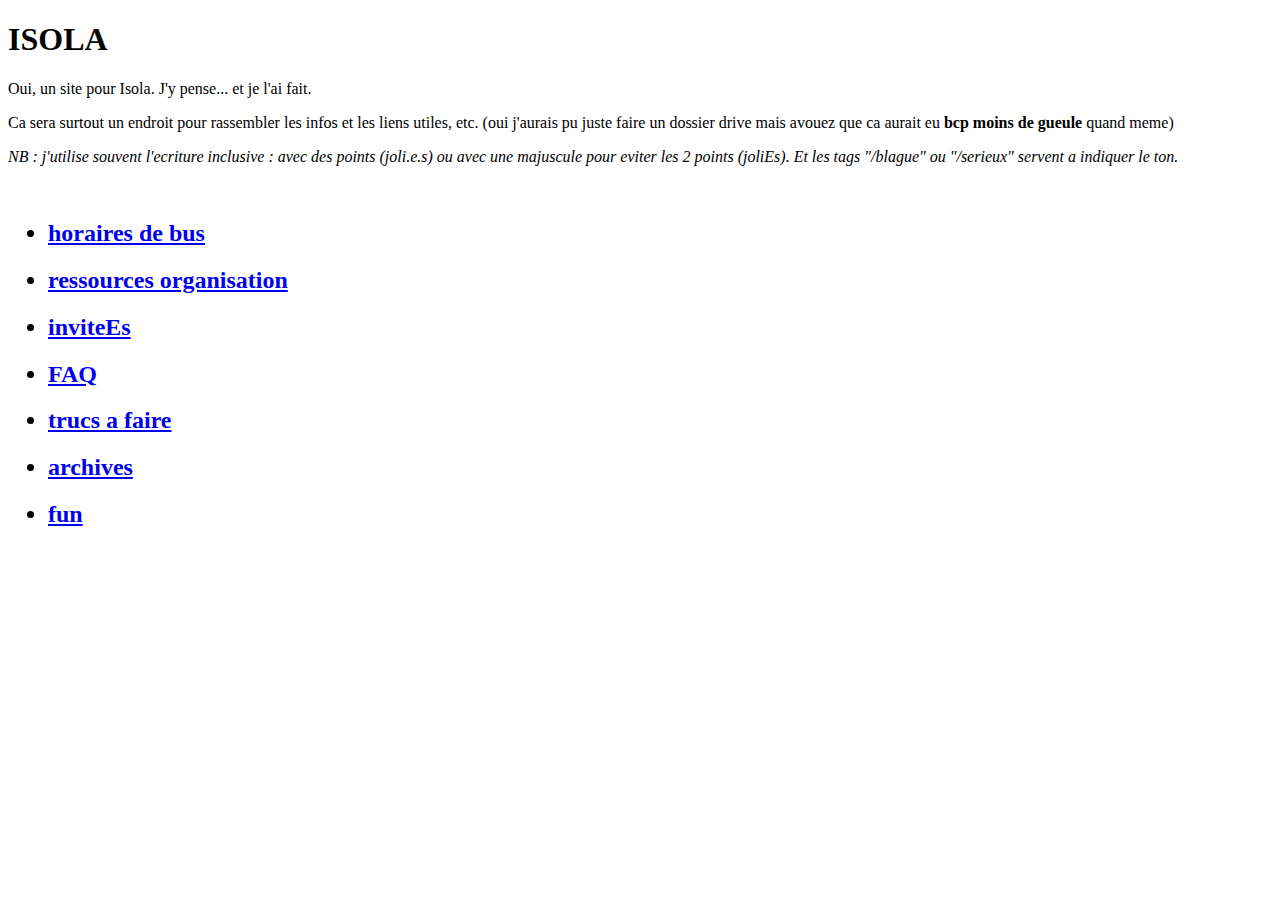
==== index.html @ 82ea3bfa "update" ====
<!DOCTYPE html>
<html>
    <head>
        <title>Isola</title>
        <link href="style2.css" type="text/css" rel="stylesheet">
    </head>


    <body>
        <h1>ISOLA</h1>
        
        <div>
            <p>Oui, un site pour Isola. J'y pense... et je l'ai fait.</p>
            <p>Ca sera surtout un endroit pour rassembler les infos et les liens utiles, etc. (oui j'aurais pu juste faire un dossier drive mais avouez que ca aurait eu <strong>bcp moins de gueule</strong> quand meme)</p>
            <p><em>NB : j'utilise souvent l'ecriture inclusive : avec des points (joli.e.s) ou avec une majuscule pour eviter les 2 points (joliEs). Et les tags "/blague" ou "/serieux" servent a indiquer le ton.</em></p>
        </div>
        
        <br>

        <div>
            <ul>
                <h2><li><a href="bus.html">horaires de bus</a></li></h2>

                <h2><li><a href="orga.html">ressources organisation</a></li></h2>

                <h2><li><a href="invitees.html">inviteEs</a></li></h2>

                <h2><li><a href="FAQ.html">FAQ</a></li></h2>
            
                <h2><li><a href="questions.html">trucs a faire</a></li></h2>

                <h2><li><a href="archives.html">archives</a></li></h2>
                
                <h2><li><a href="fun.html">fun</a></li></h2>
            </ul>
            

        </div>





















    </body>
</html>
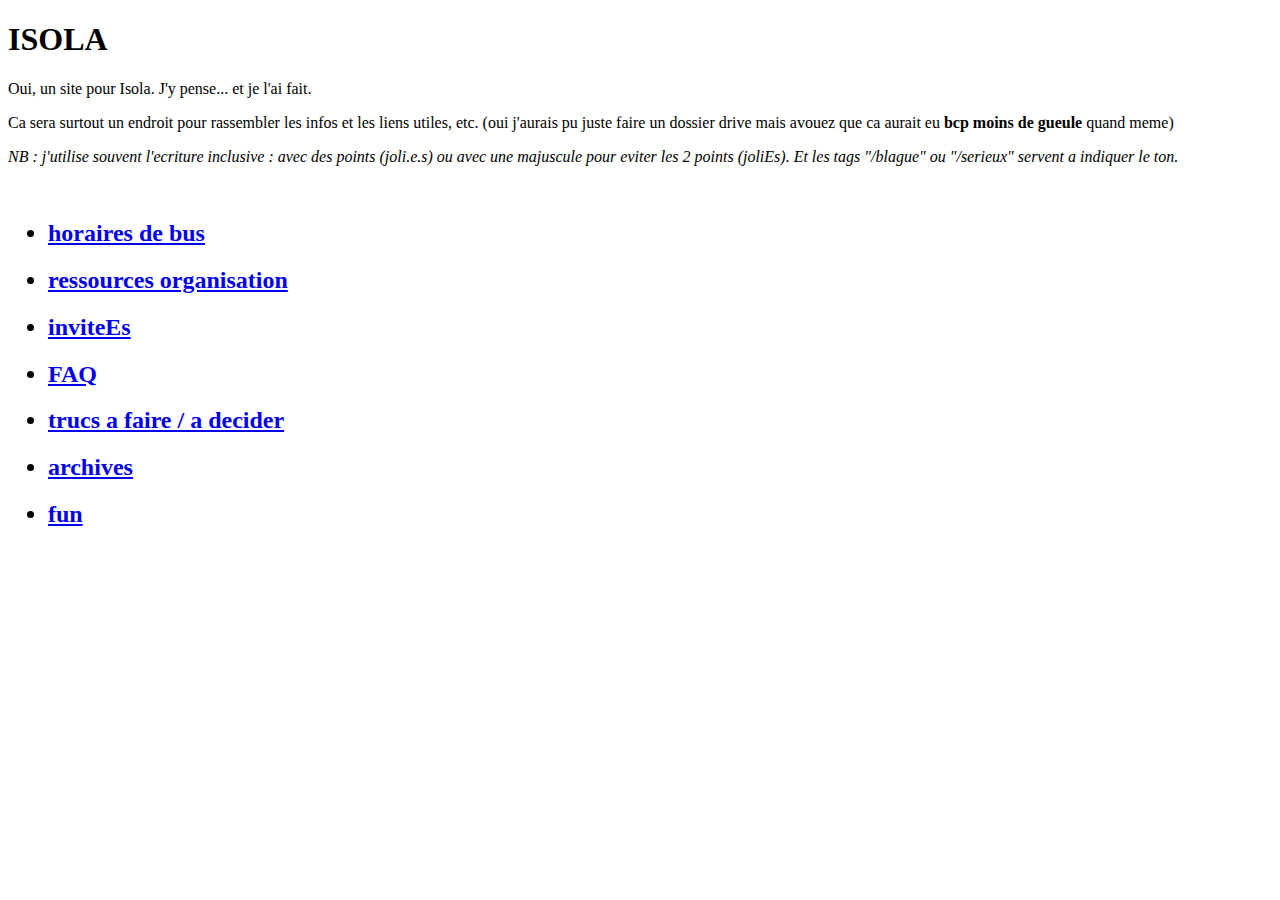
==== commit 34c22686: "." ====
--- a/index.html
+++ b/index.html
@@ -27,7 +27,7 @@
 
                 <h2><li><a href="FAQ.html">FAQ</a></li></h2>
             
-                <h2><li><a href="questions.html">trucs a faire</a></li></h2>
+                <h2><li><a href="questions.html">trucs a faire / a decider</a></li></h2>
 
                 <h2><li><a href="archives.html">archives</a></li></h2>
                 
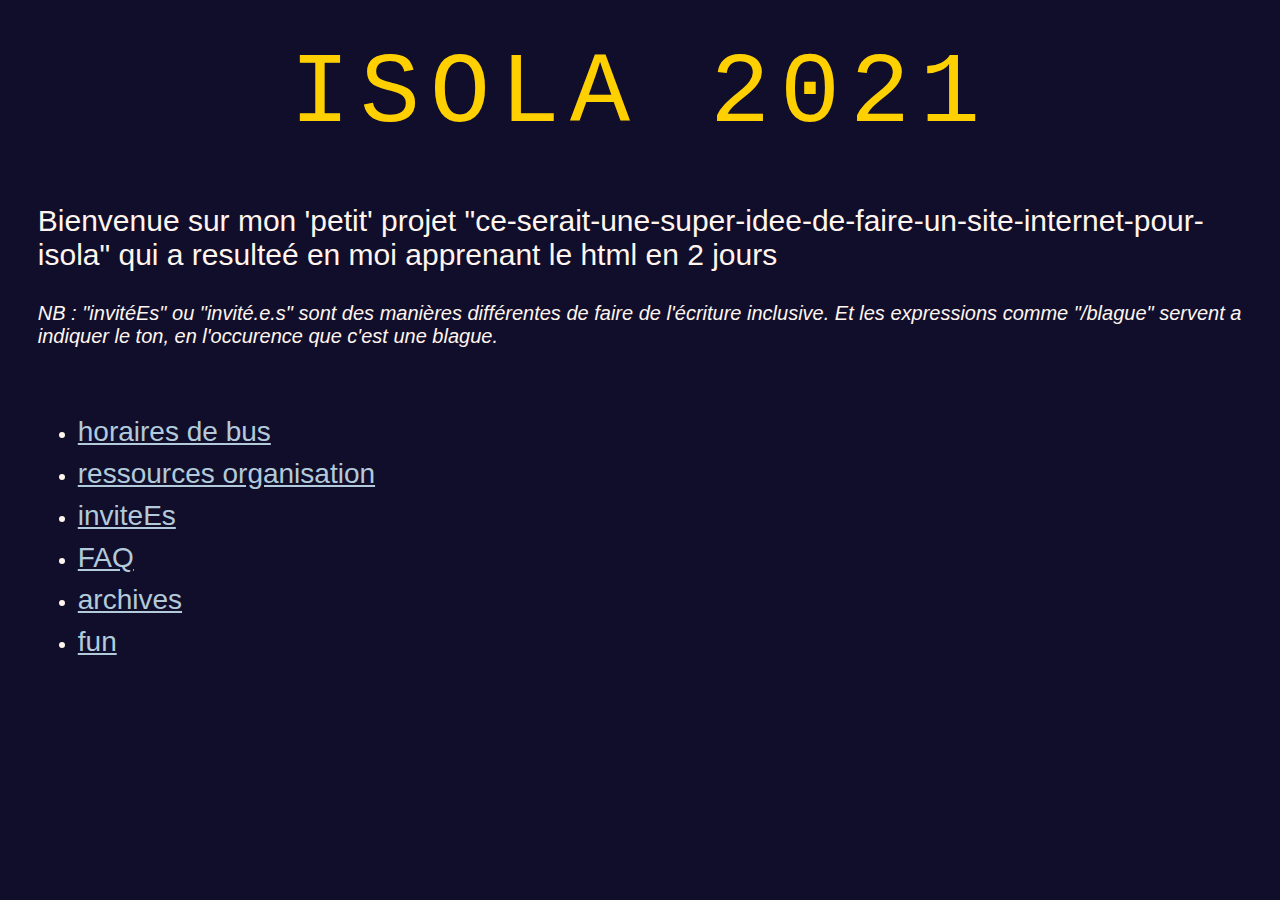
==== commit ea1bef94: "refonte generale" ====
--- a/index.html
+++ b/index.html
@@ -2,60 +2,37 @@
 <html>
     <head>
         <title>Isola</title>
-        <link href="style2.css" type="text/css" rel="stylesheet">
+        <link href="style.css" type="text/css" rel="stylesheet">
     </head>
 
 
     <body>
-        <h1>ISOLA</h1>
+        <div id="titre">Isola 2021</div>
+        <br>
         
+
         <div>
-            <p>Oui, un site pour Isola. J'y pense... et je l'ai fait.</p>
-            <p>Ca sera surtout un endroit pour rassembler les infos et les liens utiles, etc. (oui j'aurais pu juste faire un dossier drive mais avouez que ca aurait eu <strong>bcp moins de gueule</strong> quand meme)</p>
-            <p><em>NB : j'utilise souvent l'ecriture inclusive : avec des points (joli.e.s) ou avec une majuscule pour eviter les 2 points (joliEs). Et les tags "/blague" ou "/serieux" servent a indiquer le ton.</em></p>
+            <p id="bbody">Bienvenue sur mon 'petit' projet "ce-serait-une-super-idee-de-faire-un-site-internet-pour-isola" qui a resulteé en moi apprenant le html en 2 jours</p>
+            <p><em>NB : "invitéEs" ou "invité.e.s" sont des manières différentes de faire de l'écriture inclusive. Et les expressions comme "/blague" servent a indiquer le ton, en l'occurence que c'est une blague.</em></p>
         </div>
         
         <br>
 
         <div>
             <ul>
-                <h2><li><a href="bus.html">horaires de bus</a></li></h2>
+                <li><a class="link" href="bus.html">horaires de bus</a></li>
 
-                <h2><li><a href="orga.html">ressources organisation</a></li></h2>
+                <li><a class="link" href="orga.html">ressources organisation</a></li>
 
-                <h2><li><a href="invitees.html">inviteEs</a></li></h2>
+                <li><a class="link" href="invitees.html">inviteEs</a></li>
 
-                <h2><li><a href="FAQ.html">FAQ</a></li></h2>
-            
-                <h2><li><a href="questions.html">trucs a faire / a decider</a></li></h2>
+                <li><a class="link" href="FAQ.html">FAQ</a></li>
 
-                <h2><li><a href="archives.html">archives</a></li></h2>
+                <li><a class="link" href="archives.html">archives</a></li>
                 
-                <h2><li><a href="fun.html">fun</a></li></h2>
+                <li><a class="link" href="fun.html">fun</a></li>
             </ul>
-            
-
         </div>
-
-
-
-
-
-
-
-
-
-
-
-
-
-
-
-
-
-
-
-
 
     </body>
 </html>--- a/style.css
+++ b/style.css
@@ -0,0 +1,83 @@
+body {
+    background-color: rgb(17, 14, 43);
+    font-family: 'Lucida Sans', 'Lucida Sans Regular', 'Lucida Grande', 'Lucida Sans Unicode', Geneva, Verdana, sans-serif;
+    color: seashell;
+    font-size: 20px;
+    margin: 1cm;
+}
+
+#titre {
+    color: rgb(255, 208, 0);
+    font-size: 100px;
+    letter-spacing: 10px;
+    font-family: 'Courier New', Courier, monospace;
+    text-transform: uppercase;
+    text-align: center;
+
+}
+
+.link {
+    color: rgb(178, 202, 218);
+
+}
+
+#t2 {
+    color: rgb(255, 208, 0);
+    font-size: 45px;
+    letter-spacing: 5px;
+    font-family: 'Courier New', Courier, monospace;
+    text-transform: uppercase;
+    font-weight: bold;
+}
+
+
+
+table {
+    font-size: 25px;
+}
+
+thead th {
+    background-color: rgb(8, 2, 15);
+    color: rgb(255, 208, 0);
+    text-transform: uppercase;
+    letter-spacing: 1.5px;
+}
+  
+tr {
+    background-color: rgb(48, 38, 51);
+    font-size: 40px;
+}
+  
+th, td {
+    font-family:'Courier New', Courier, monospace;
+    padding: 30px;
+    text-align: center;
+    font-size: 30px;
+}
+
+ul {
+    line-height: 35px;
+}
+
+
+a {
+    color: rgb(178, 202, 218);
+    font-size: 28px;
+    line-height: 42px;
+}
+
+#accueil {
+    font-size: 20px;
+    color: rgb(195, 255, 193);
+    font-size: 20px;
+    margin-left: 10px;
+
+}
+
+#invite {
+    font-size: 5px;
+}
+
+#bbody {
+    font-size: 30px;
+}